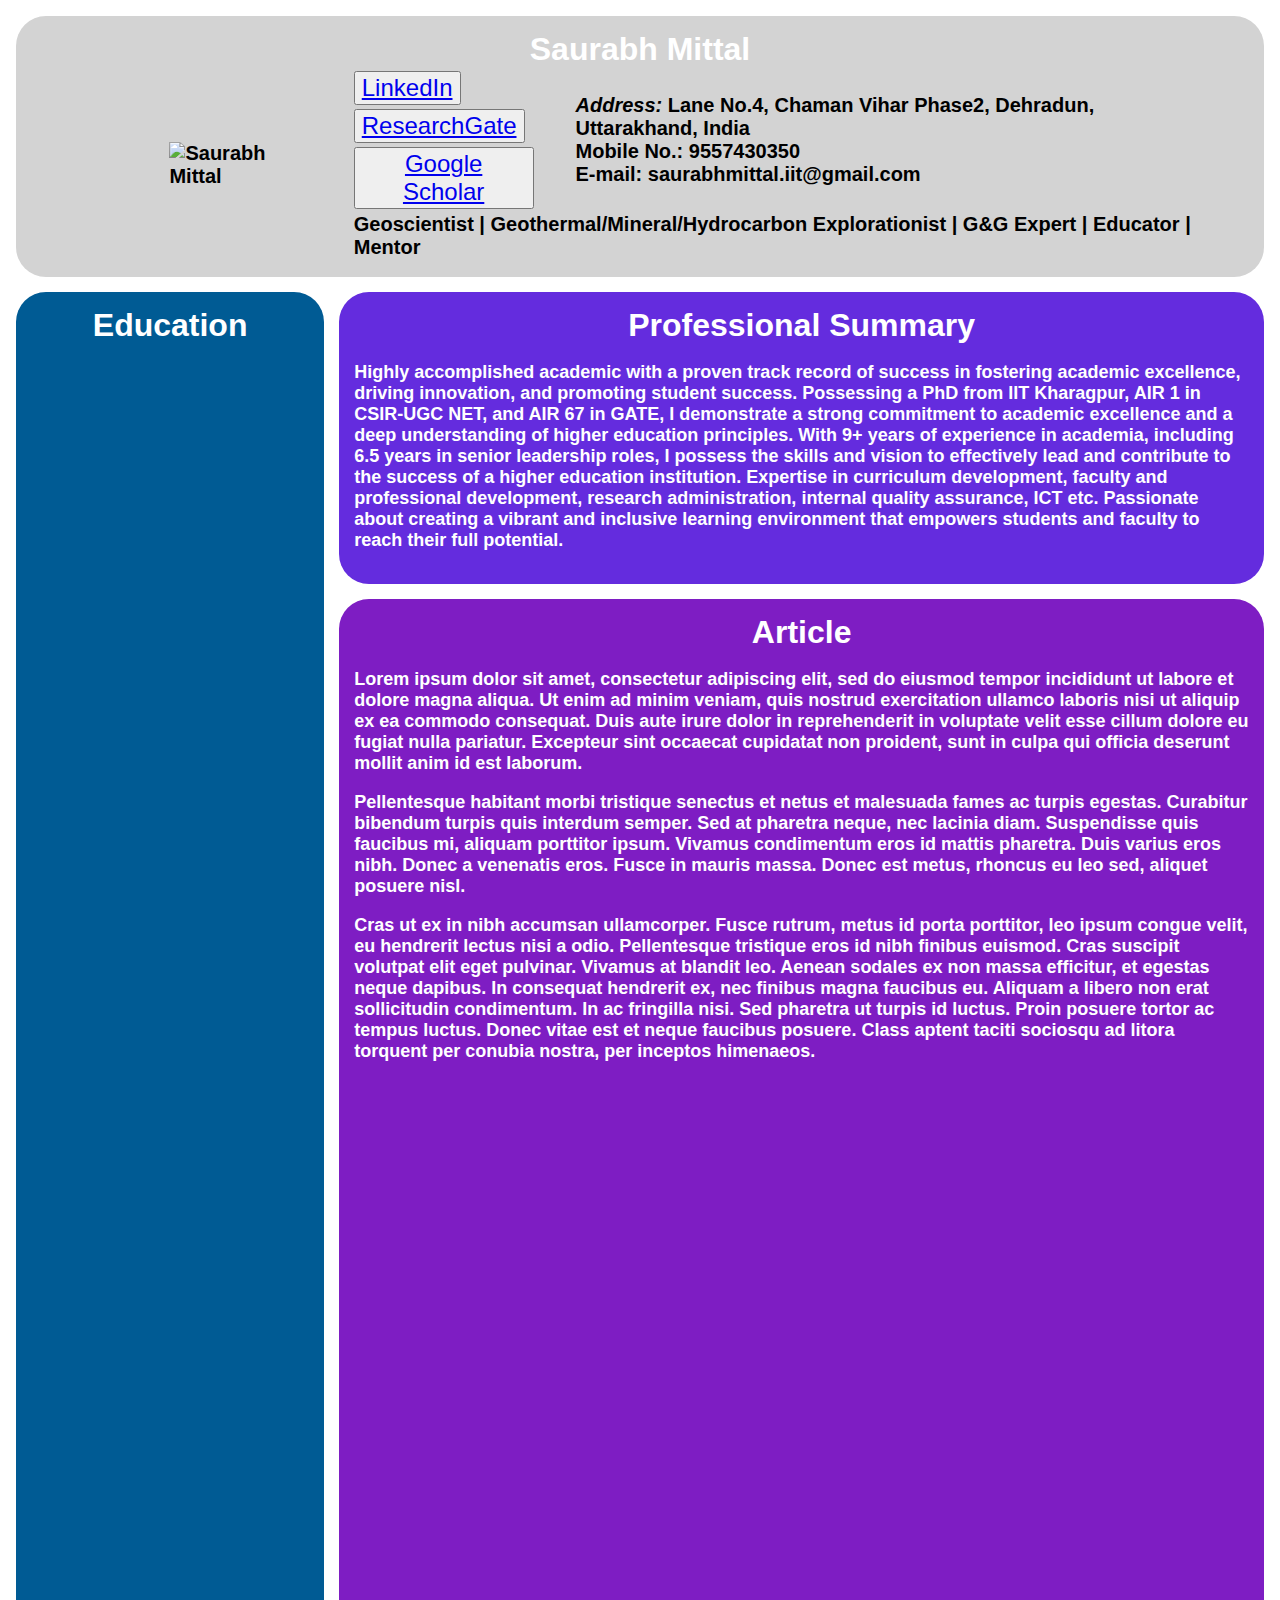
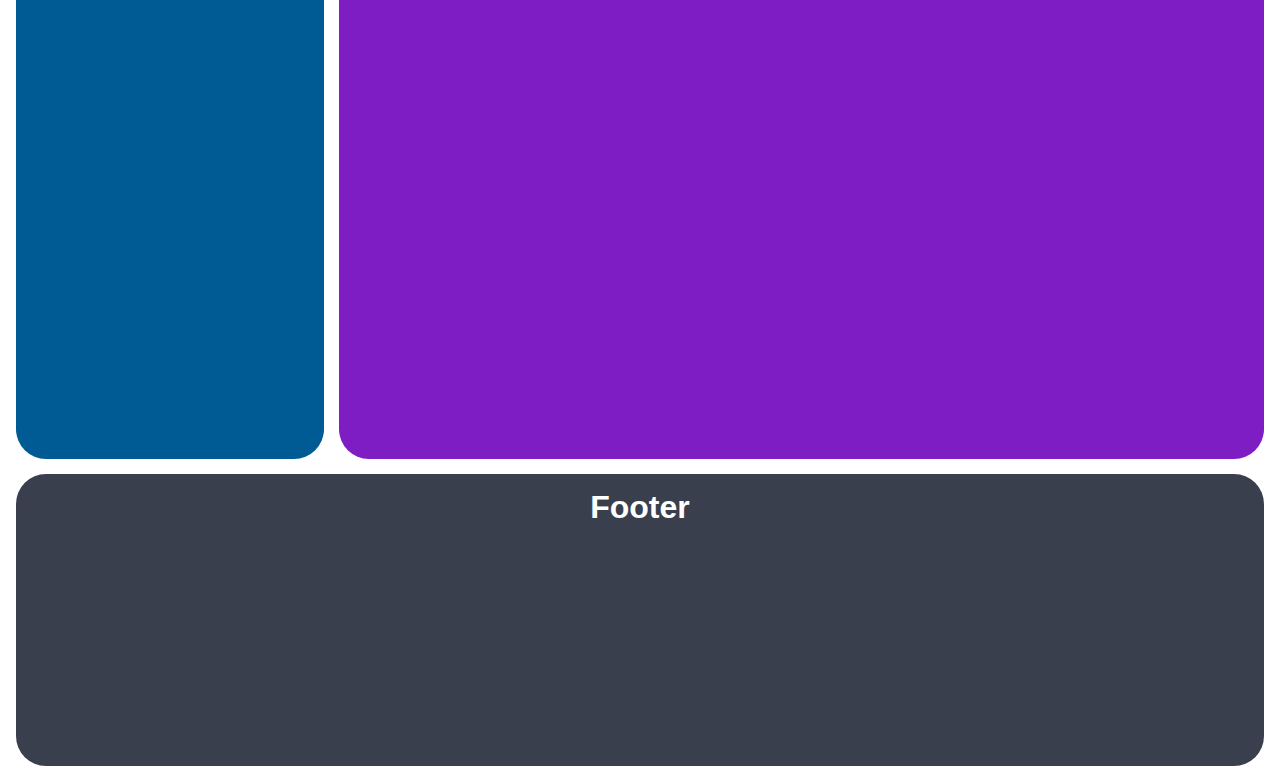
==== res_sam.html @ 95f1cdd3 "Container type web design" ====
<!DOCTYPE html>
<html lang="en">
    <head>
        <meta charset="UTF-8">
        <title>Res_Sam</title>
        <link rel="stylesheet" href="./style_res_sam.css">
        <link href="../sms-learning/sm.ico" rel="icon" type="image/x-icon">
    </head>
    <body>
        <div class="container">
            <div class="header">Saurabh Mittal<br>
                <table id="tab1">
                    <tr>
                        <td rowspan="4"><img src="D:\Java Script\sam.jpg" alt="Saurabh Mittal" width="150" height="200"></td>
                        <td><button style="font-size: 24px;"><a href="https://in.linkedin.com/in/saurabhmittal-iit" target="_blank">LinkedIn</a></button></td>
                        <td rowspan="3"><i><b>Address:</b></i> Lane No.4, Chaman Vihar Phase2, Dehradun, Uttarakhand, India<br>
                        Mobile No.: 9557430350<br>
                        E-mail: saurabhmittal.iit@gmail.com</td>
                    </tr>
                    <tr>
                        <td><button style="font-size: 24px;"><a href="https://www.researchgate.net/profile/Saurabh-Mittal-10" target="_blank">ResearchGate</a></button></td>
                    </tr>
                    <tr>
                        <td><button style="font-size: 24px;"><a href="https://scholar.google.com/citations?user=oGWps64AAAAJ&hl=en" target="_blank">Google Scholar</a></button></td>
                    </tr>
                    <tr>
                        <td colspan= 3fr>Geoscientist | Geothermal/Mineral/Hydrocarbon Explorationist | G&G Expert | Educator | Mentor</td>
                    </tr>
                </table>           
                
            </div>
            <div class="sidebar">Education<br>
                                
            </div>
            <div class="nav">Professional Summary 
                <p>Highly accomplished academic with a proven track record of success in 
                    fostering academic excellence, driving innovation, and promoting student 
                    success. Possessing a PhD from IIT Kharagpur, AIR 1 in CSIR-UGC NET, 
                    and AIR 67 in GATE, I demonstrate a strong commitment to academic 
                    excellence and a deep understanding of higher education principles. With 
                    9+ years of experience in academia, including 6.5 years in senior leadership 
                    roles, I possess the skills and vision to effectively lead and contribute to the 
                    success of a higher education institution. Expertise in curriculum 
                    development, faculty and 
                    professional 
                    development, 
                    research 
                    administration, internal quality assurance, ICT etc. Passionate about 
                    creating a vibrant and inclusive learning environment that empowers 
                    students and faculty to reach their full potential. 
                </p>
            </div>
            <div class="article">Article
              <p>Lorem  ipsum dolor sit amet, consectetur adipiscing elit, sed do eiusmod tempor incididunt ut labore et dolore magna aliqua. Ut enim ad minim veniam, quis nostrud exercitation ullamco laboris nisi ut aliquip ex ea commodo consequat. Duis aute irure dolor in reprehenderit in voluptate velit esse cillum dolore eu fugiat nulla pariatur. Excepteur sint occaecat cupidatat non proident, sunt in culpa qui officia deserunt mollit anim id est laborum.</p>
              <p>Pellentesque habitant morbi tristique senectus et netus et malesuada fames ac turpis egestas. Curabitur bibendum turpis quis interdum semper. Sed at pharetra neque, nec lacinia diam. Suspendisse quis faucibus mi, aliquam porttitor ipsum. Vivamus condimentum eros id mattis pharetra. Duis varius eros nibh. Donec a venenatis eros. Fusce in mauris massa. Donec est metus, rhoncus eu leo sed, aliquet posuere nisl.</p>
              <p>Cras ut ex in nibh accumsan ullamcorper. Fusce rutrum, metus id porta porttitor, leo ipsum congue velit, eu hendrerit lectus nisi a odio. Pellentesque tristique eros id nibh finibus euismod. Cras suscipit volutpat elit eget pulvinar. Vivamus at blandit leo. Aenean sodales ex non massa efficitur, et egestas neque dapibus. In consequat hendrerit ex, nec finibus magna faucibus eu. Aliquam a libero non erat sollicitudin condimentum. In ac fringilla nisi. Sed pharetra ut turpis id luctus. Proin posuere tortor ac tempus luctus. Donec vitae est et neque faucibus posuere. Class aptent taciti sociosqu ad litora torquent per conubia nostra, per inceptos himenaeos.</p>
            </div>
            <div class="footer">Footer</div>
        </div>
    </body>
</html>
---- style_res_sam.css ----
body, html {
  margin: 0;
  height: 100%;
}


.container {
  text-align: center;
  padding: 16px;
  box-sizing: border-box;
}   

.container div {
  color: white;
  font-weight: bold;
  font-family: Helvetica, sans-serif;
  font-size: 32px;
  padding: 15px;
  border-radius: 30px;
}

.header {
  background-color: lightgray;
  grid-column: 1 / 3;
}

.sidebar {
  background-color: #005b94;
  grid-row: 2 / 4;
}

.nav {
  background-color: #642cde;
}

.article {
  background-color: #7E1DC3;
}

.article p, .nav p {
  font-size: 18px;
  font-family: sans-serif;
  color: white;
  text-align: left;
}

.footer {
  background-color: #393f4d;
  grid-column: 1 / 3;
}

.container{
    display: grid;
    grid-template-columns: 1fr 3fr;
    grid-template-rows: 0.3fr 1fr 5fr 1fr;
    gap: 15px;
}

#tab1 {
    margin-left: 8%;
    text-align: left;
    font-size: 20px;
    font-family: sans-serif;
    color: black;
    border-spacing: 40px 2px;
    vertical-align: text-top;
}
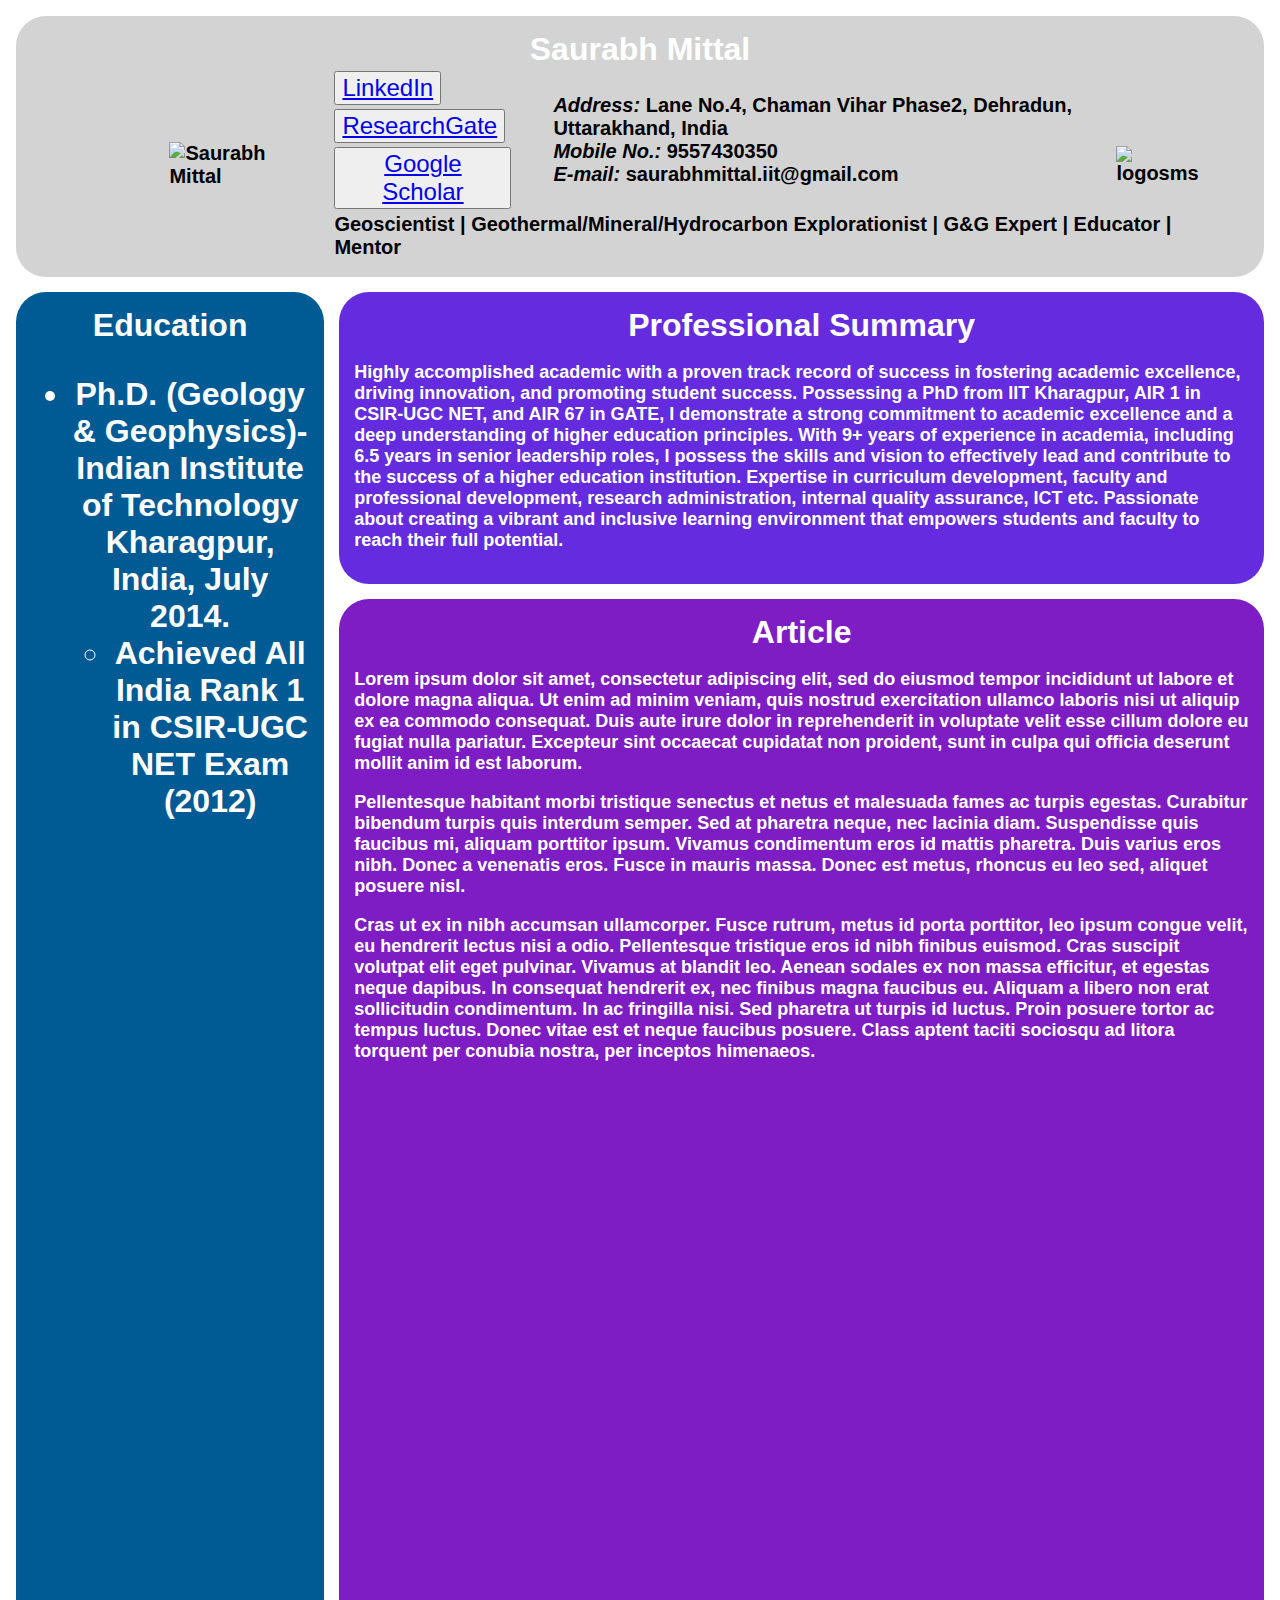
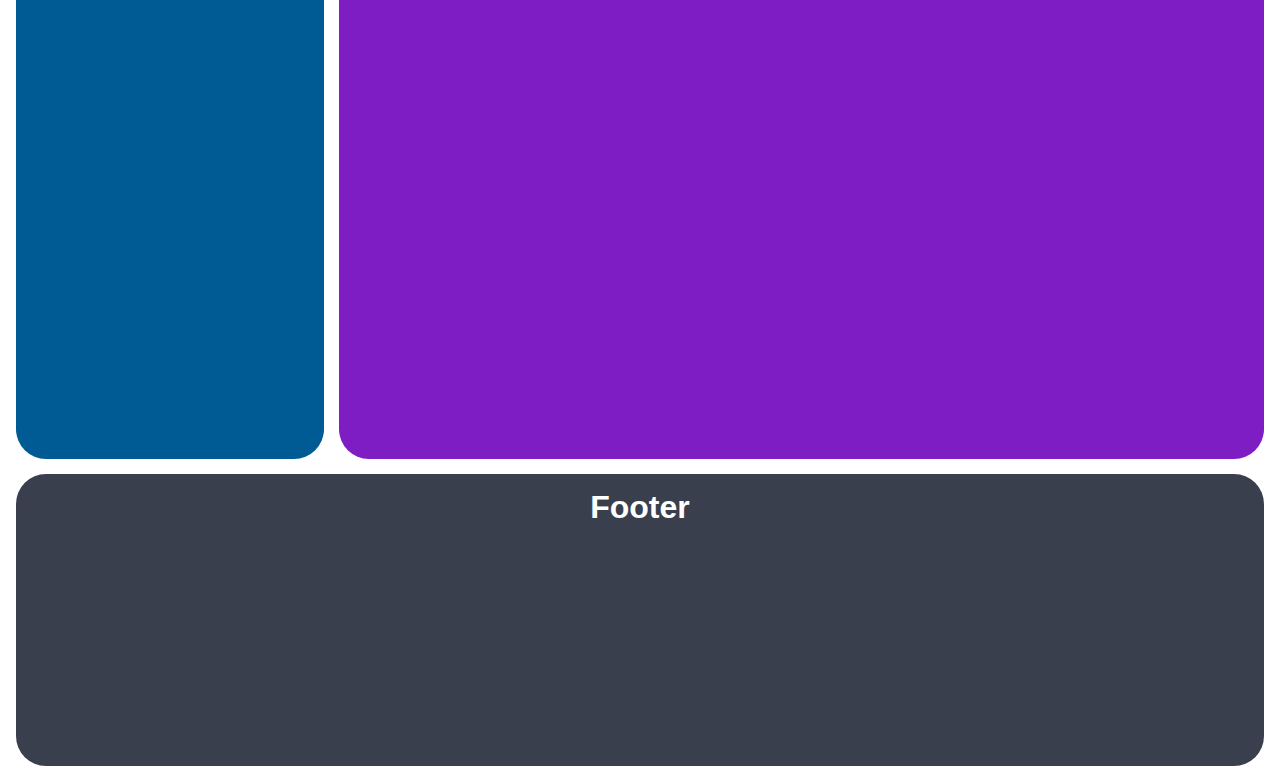
==== commit 6bb572f7: "image locations" ====
--- a/res_sam.html
+++ b/res_sam.html
@@ -11,11 +11,12 @@
             <div class="header">Saurabh Mittal<br>
                 <table id="tab1">
                     <tr>
-                        <td rowspan="4"><img src="D:\Java Script\sam.jpg" alt="Saurabh Mittal" width="150" height="200"></td>
+                        <td rowspan="4"><img src="../sms-learning/sam.jpg" alt="Saurabh Mittal" width="150" height="200"></td>
                         <td><button style="font-size: 24px;"><a href="https://in.linkedin.com/in/saurabhmittal-iit" target="_blank">LinkedIn</a></button></td>
                         <td rowspan="3"><i><b>Address:</b></i> Lane No.4, Chaman Vihar Phase2, Dehradun, Uttarakhand, India<br>
-                        Mobile No.: 9557430350<br>
-                        E-mail: saurabhmittal.iit@gmail.com</td>
+                        <i>Mobile No.:</i> 9557430350<br>
+                        <i>E-mail:</i> saurabhmittal.iit@gmail.com</td>
+                        <td rowspan="4"><img src="../sms-learning/sms.png" alt="logosms" width="350" height="150"></td>
                     </tr>
                     <tr>
                         <td><button style="font-size: 24px;"><a href="https://www.researchgate.net/profile/Saurabh-Mittal-10" target="_blank">ResearchGate</a></button></td>
@@ -30,6 +31,15 @@
                 
             </div>
             <div class="sidebar">Education<br>
+                <ul id="ed_tab">
+                    <li>Ph.D. (Geology & Geophysics)-  Indian Institute of Technology Kharagpur, India, July 2014.
+                        <ul>
+                            <li>Achieved All India Rank 1 in CSIR-UGC NET Exam (2012)</li>
+
+                        </ul>
+
+                    </li>
+                </ul>
                                 
             </div>
             <div class="nav">Professional Summary 
